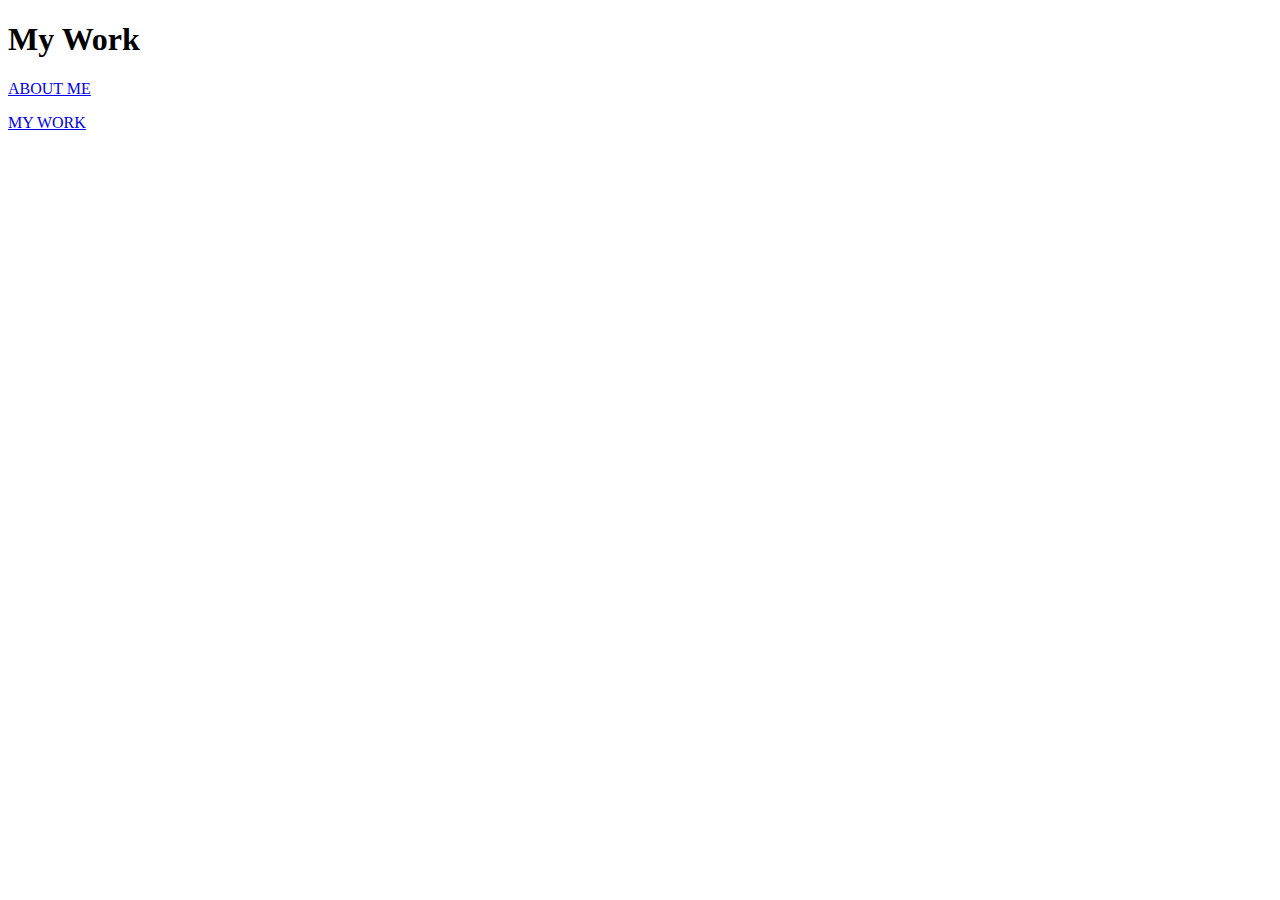
==== index.html @ b8524855 "setup" ====
<!DOCTYPE html>
<html lang="en">
<head>
    <meta charset="UTF-8">
    <meta http-equiv="X-UA-Compatible" content="IE=edge">
    <meta name="viewport" content="width=device-width, initial-scale=1.0">
    <title>>Work</title>
</head>
<body>
    <section class="sticky">
        <header>
            <h1>My Work</h1>
        </header>
    </section>
    
    <p><a href="about.html">ABOUT ME</a></p>
    <p><a href="index.html">MY WORK</a></p>

</body>
</html>
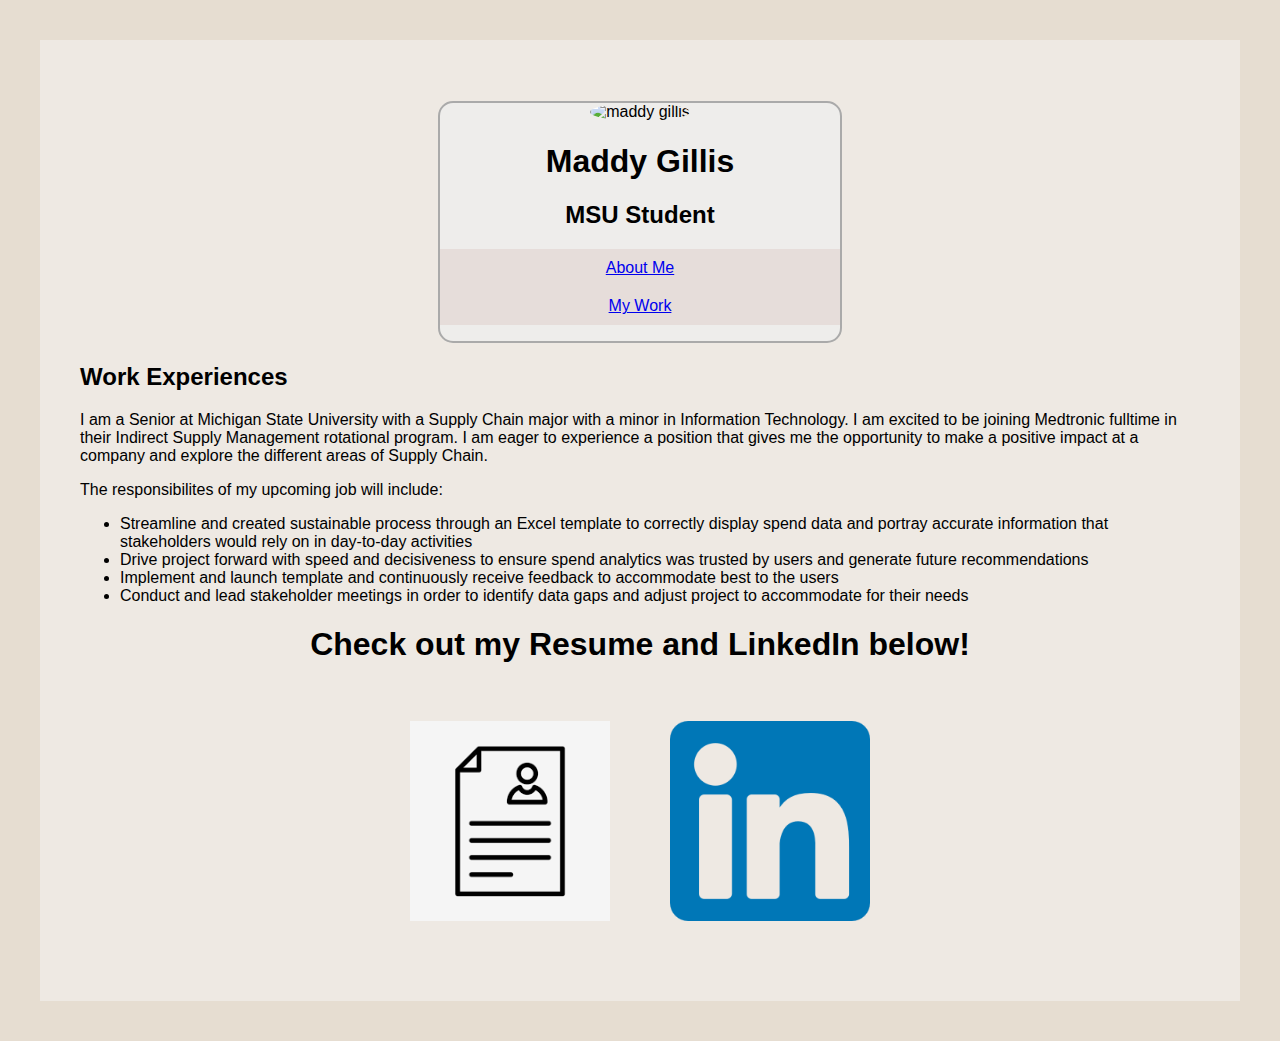
==== commit 3338267f: "color and content added" ====
--- a/index.html
+++ b/index.html
@@ -4,17 +4,49 @@
     <meta charset="UTF-8">
     <meta http-equiv="X-UA-Compatible" content="IE=edge">
     <meta name="viewport" content="width=device-width, initial-scale=1.0">
-    <title>>Work</title>
+    <link rel="stylesheet" href="style.css">
+    <title>Work</title>
 </head>
+<h1> </h1>
 <body>
-    <section class="sticky">
-        <header>
-            <h1>My Work</h1>
-        </header>
+
+    <div class="card">
+        <img class="avatar" id="mgillis-avatar"
+        src="headshot.jpg" alt="maddy gillis" />
+            <h1>Maddy Gillis</h1>
+            <h2>MSU Student</h2>
+            <ul class="contacts">
+                <li><a href="about.html">About Me</a></li>
+                <li><a href="index.html">My Work</a></li>
+            </ul>
+            <p> </p>
+        </div>
+
+    <section>
+        <article>
+            <h2>Work Experiences</h2>
+            <p>
+                I am a Senior at Michigan State University with a Supply Chain major with a minor in Information Technology. I am excited to be joining Medtronic fulltime in their Indirect Supply Management rotational program. I am eager to experience a position that gives me the opportunity to make a positive impact at a company and explore the different areas of Supply Chain.</p>
+        </article>
     </section>
-    
-    <p><a href="about.html">ABOUT ME</a></p>
-    <p><a href="index.html">MY WORK</a></p>
 
+    <section>
+        <p>The responsibilites of my upcoming job will include:</p>
+        <ul>
+            <li>Streamline and created sustainable process through an Excel template to correctly display spend data and portray accurate information that stakeholders would rely on in day-to-day activities  </li>
+            <li>Drive project forward with speed and decisiveness to ensure spend analytics was trusted by users and generate future recommendations</li>
+            <li>Implement and launch template and continuously receive feedback to accommodate best to the users</li>
+            <li>Conduct and lead stakeholder meetings in order to identify data gaps and adjust project to accommodate for their needs</li>
+        </ul>
+    </section>
+
+    <section>
+        <h1> Check out my Resume and LinkedIn below!</h1>
+        <article class="icons">
+            <p><a href="resumepic.png"><img src="resumeicon.png" alt="resume icon"></a></p>
+            <p><a href="https://www.linkedin.com/in/madelyn-gillis/"><img src="linkedin.png" alt="linkedin icon"></a></p>
+        </article>
+    </section>
 </body>
+
 </html>--- a/style.css
+++ b/style.css
@@ -0,0 +1,81 @@
+html {
+background: #e6ddd1;
+}
+
+body {
+    background-color: #eee9e3 ;
+    font-family: 'Franklin Gothic Medium', 'Arial Narrow', Arial, sans-serif;
+    margin-top: 100px;
+    margin: 40px;
+    padding: 40px;
+    color: black;
+    border-top: 10px #51e2f5;
+}
+
+
+.card { 
+    background-color:#eeedeb;
+    border-radius: 15px;
+    margin: 0 auto;
+    width: 400px;
+    text-align: center;
+    box-shadow: rgba(0,0,0, 0.1) 10 10 20px);
+    border: 2px solid #aaa;
+}
+
+.card .avatar {
+    box-shadow: rgba(0,0,0, 0.1) 0 10 10px);
+    width: 100px;
+    border-radius: 50%;
+    margin-top: -50px;
+}
+
+.contacts {
+    margin: 0;
+    padding: 0;
+    list-style-type: none;
+}
+
+.contacts li {
+    background-color: #e6ddda;
+    display: inline-block;
+    padding: 10px 5px;
+    display: grid;
+}
+
+
+.about {
+    display: grid
+    grid-gap: 10px;
+    text-align: center;
+}
+
+img {
+    width: 200px;
+}
+
+.icons {
+    display: flex;
+    justify-content: center;
+    padding: 20px;
+    padding-left: 20px;
+    gap: 60px;
+
+}
+
+h1 {
+    text-align: center;
+}
+
+.pics {
+    display: flex;
+    width: 65px;
+    gap: 100px;
+    align-content: center;
+
+}
+
+@media (max-width: 400px) {
+    .icons {
+        flex-direction: column;
+    }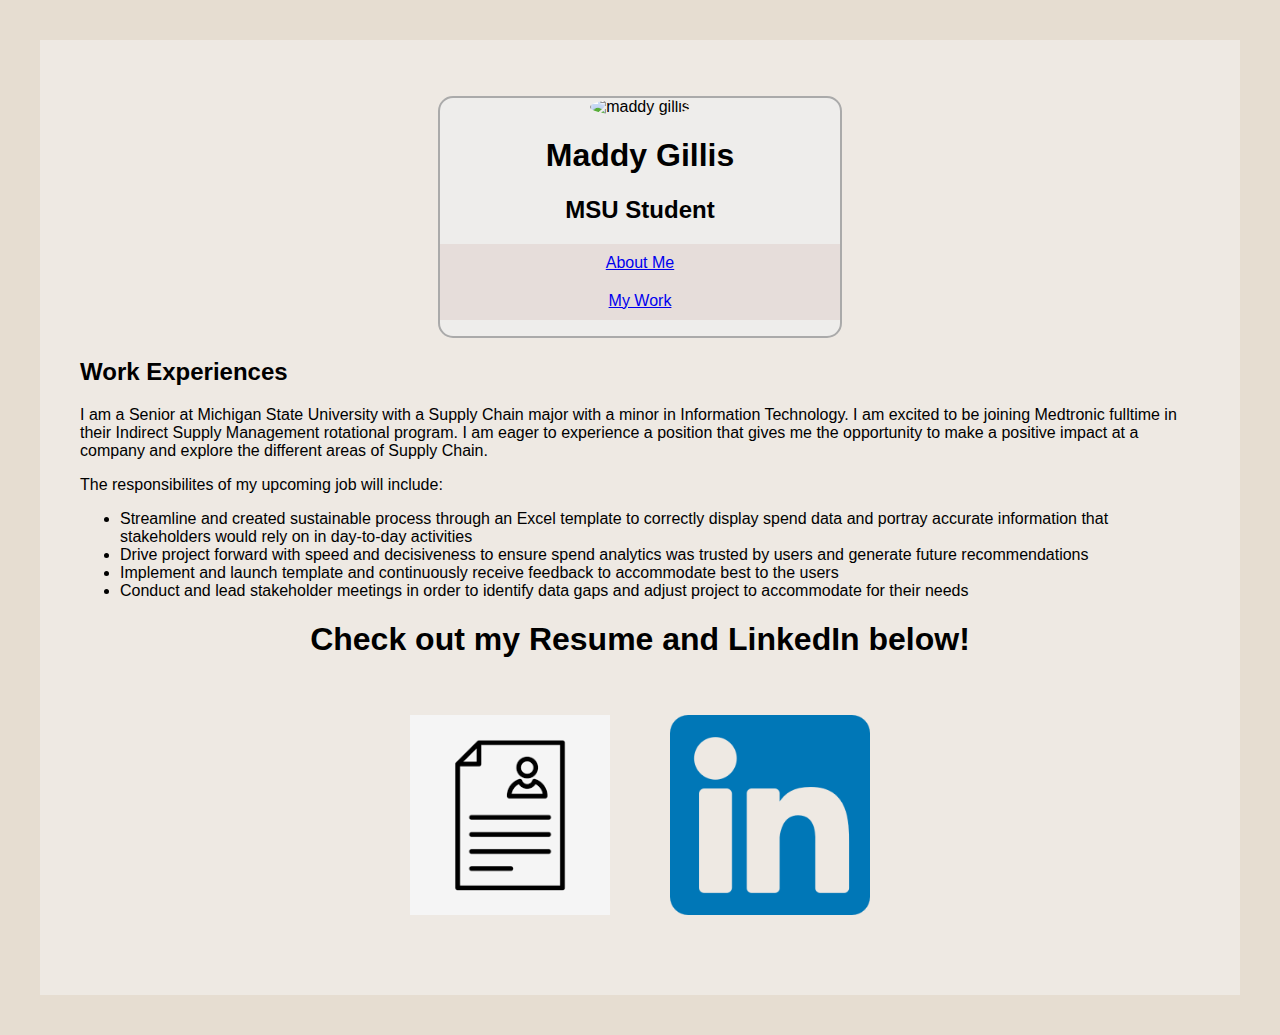
==== commit 113a7c65: "final adds" ====
--- a/index.html
+++ b/index.html
@@ -7,9 +7,10 @@
     <link rel="stylesheet" href="style.css">
     <title>Work</title>
 </head>
-<h1> </h1>
+
+
 <body>
-
+    <p> </p>
     <div class="card">
         <img class="avatar" id="mgillis-avatar"
         src="headshot.jpg" alt="maddy gillis" />
@@ -21,6 +22,7 @@
             </ul>
             <p> </p>
         </div>
+
 
     <section>
         <article>
--- a/style.css
+++ b/style.css
@@ -1,5 +1,6 @@
 html {
 background: #e6ddd1;
+
 }
 
 body {
@@ -9,7 +10,7 @@
     margin: 40px;
     padding: 40px;
     color: black;
-    border-top: 10px #51e2f5;
+    border-top: 20px #c5a586;
 }
 
 
